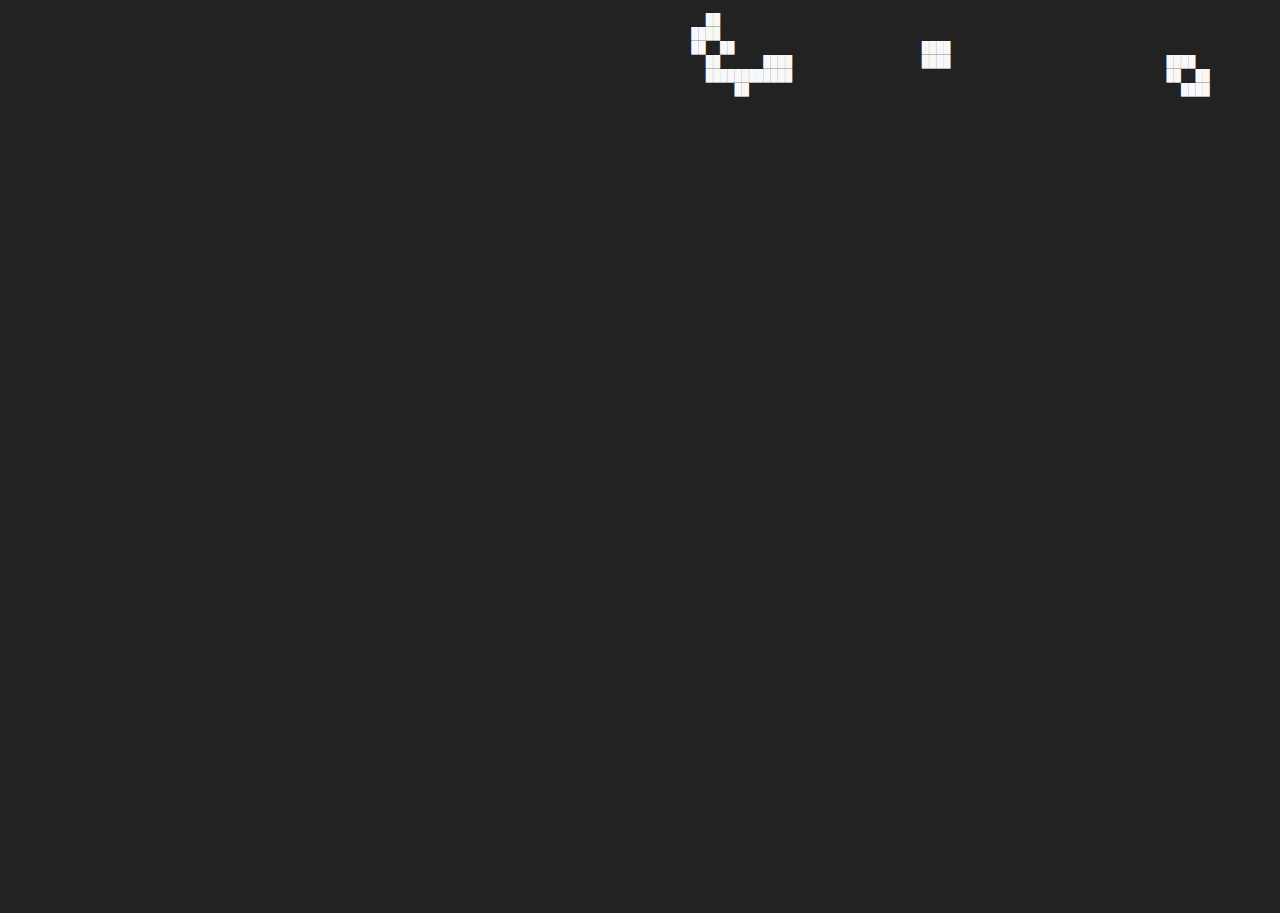
==== startpage.html @ 4c5918bc "inital commit" ====
<!DOCTYPE html>
<html>
    <title></title>
    <head>
        <link rel="stylesheet" href="startpage.css">
    </head>
    <body onload="runConway()"><pre><script src="startpage.js"></script></pre>
        <div>
            <p id="conway"></p>
        </div>
    </body>
</html>
---- startpage.css ----
html, body {
    background-color: #222222;
    /* Height and width fallback for older browsers. */
    height: 100%;
    width: 100%;
    margin: 0;
}

head {
    margin: 0;
    height: 0%;
    max-height: 0%;
}

p {
    font-size: 12px;
    font-family: monospace;
    color: #f8f8f8;
}
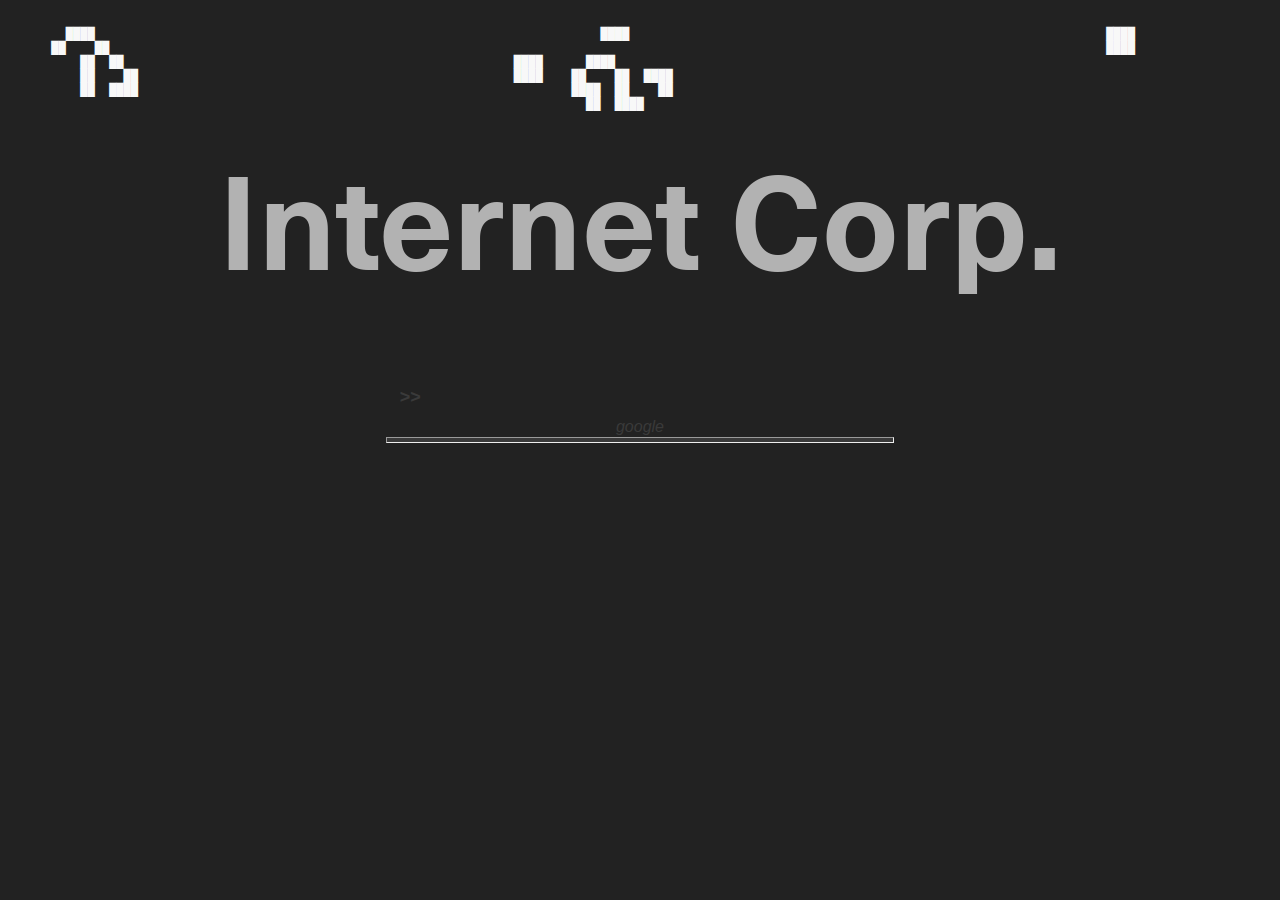
==== commit 34fc185f: "Added (non-functional) search bar" ====
--- a/startpage.html
+++ b/startpage.html
@@ -5,8 +5,26 @@
         <link rel="stylesheet" href="startpage.css">
     </head>
     <body onload="runConway()"><pre><script src="startpage.js"></script></pre>
-        <div>
+        <div class=".top-anim">
             <p id="conway"></p>
         </div>
+        <img src="img/title.png" class="center">
+        <div class="search-form-div">
+            <br>
+            <br>
+            <br>
+            <form class="search-form-container">
+                <b>>></b>&nbsp;&nbsp;&nbsp;<input type="text" name="search"  class="search-form">
+                <div class="dropdown">
+                    <button class="dropbutton">google</button>
+                    <div class="dropdown-content">
+                        <a href="#">images</a>
+                        <a href="#">wikipedia</a>
+                        <a href="#">bookmarks</a>
+                    </div>
+                </div>
+            </form>
+        </div>
+        <hr>
     </body>
 </html>--- a/startpage.css
+++ b/startpage.css
@@ -1,9 +1,5 @@
 html, body {
     background-color: #222222;
-    /* Height and width fallback for older browsers. */
-    height: 100%;
-    width: 100%;
-    margin: 0;
 }
 
 head {
@@ -17,3 +13,104 @@
     font-family: monospace;
     color: #f8f8f8;
 }
+
+.top-anim {
+    height: 25%;
+    width: 100%;
+    margin: 0;
+}
+
+img.center {
+    display: block;
+    margin: 0 auto;
+}
+
+.search-form-div {
+    margin:0px;
+    padding: 0px;
+    display: block;
+    margin: 0 auto;
+    text-align: center;
+}
+
+.search-form-container {
+    width: 42%;
+    height: 10%;
+    max-height: 10%;
+    border: 0px;
+    display: inline-block;
+    margin: 0 auto;
+    color: #3a3a3a;
+    font-family: 'Franklin Gothic Medium', 'Arial Narrow', Arial, sans-serif;
+    font-size: 18px;
+}
+
+.search-form {
+    font-size:  18px;
+    font-family: Arial, Helvetica, sans-serif;
+    width: 83%;
+    height: 35px;
+    background-color: #222222;
+    /*background-color: black;*/
+    color: #b2b2b2;
+    border-color: #222222;
+    border: 0px;
+}
+
+hr { 
+    display: block;
+    margin-top: 0px;
+    margin-bottom: 0.5em;
+    width: 40%;
+    border-style: inset;
+    border-width: 1px;
+    color: #3a3a3a;
+    background-color: #3a3a3a;
+    height: 4px;
+  } 
+
+ /* Dropdown Button */
+ .dropbutton {
+    background-color: #222222;
+    color: #3a3a3a;
+    padding: 0px;
+    font-size: 16px;
+    font-style: italic;
+    font-family: Arial, Helvetica, sans-serif;
+    border: none;
+  }
+  
+  /* The container <div> - needed to position the dropdown content */
+  .dropdown {
+    position: relative;
+    display: inline-block;
+  }
+  
+  /* Dropdown Content (Hidden by Default) */
+  .dropdown-content {
+    display: none;
+    position: absolute;
+    background-color: #f1f1f1;
+    z-index: 1;
+  }
+  
+  /* Links inside the dropdown */
+  .dropdown-content a {
+    color: #3a3a3a;
+    background-color: #222222;
+    padding: 4px 0px;
+    text-decoration: none;
+    text-align: left;
+    display: block;
+    font-style: italic;
+    font-family: Arial, Helvetica, sans-serif;
+  }
+  
+  /* Change color of dropdown links on hover */
+  .dropdown-content a:hover {background-color: #ddd;}
+  
+  /* Show the dropdown menu on hover */
+  .dropdown:hover .dropdown-content {display: block;}
+  
+  /* Change the background color of the dropdown button when the dropdown content is shown */
+  .dropdown:hover .dropbtn {background-color: #3e8e41;} 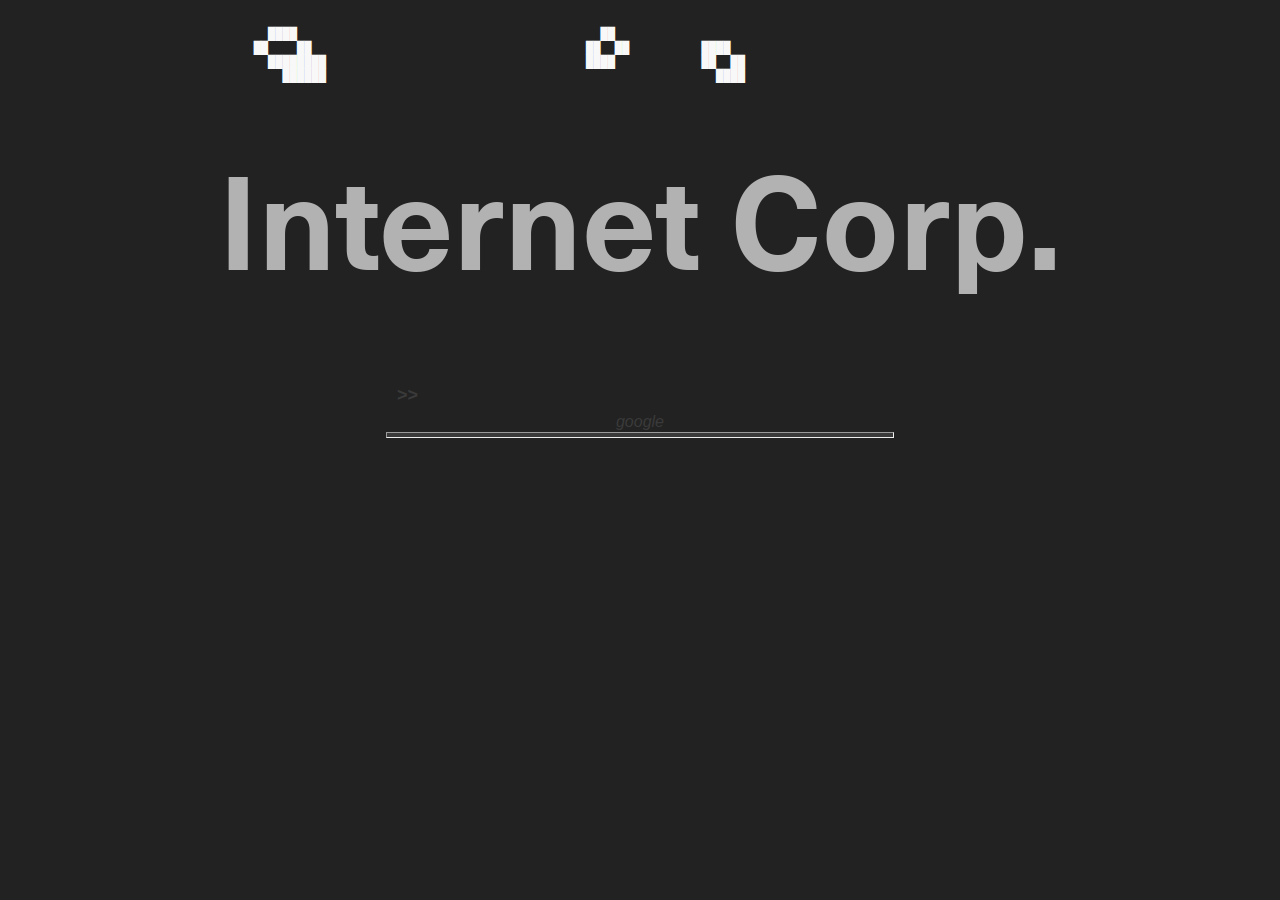
==== commit bb76b3e5: "Specify UTF-8 charset" ====
--- a/startpage.html
+++ b/startpage.html
@@ -1,4 +1,5 @@
 <!DOCTYPE html>
+<meta charset="UTF-8"> 
 <html>
     <title></title>
     <head>
--- a/startpage.css
+++ b/startpage.css
@@ -35,11 +35,12 @@
 
 .search-form-container {
     width: 42%;
-    height: 10%;
+    height: 5%;
     max-height: 10%;
     border: 0px;
     display: inline-block;
     margin: 0 auto;
+    padding-bottom: 0px;
     color: #3a3a3a;
     font-family: 'Franklin Gothic Medium', 'Arial Narrow', Arial, sans-serif;
     font-size: 18px;
@@ -48,8 +49,8 @@
 .search-form {
     font-size:  18px;
     font-family: Arial, Helvetica, sans-serif;
-    width: 83%;
-    height: 35px;
+    width: 84%;
+    height: 30px;
     background-color: #222222;
     /*background-color: black;*/
     color: #b2b2b2;
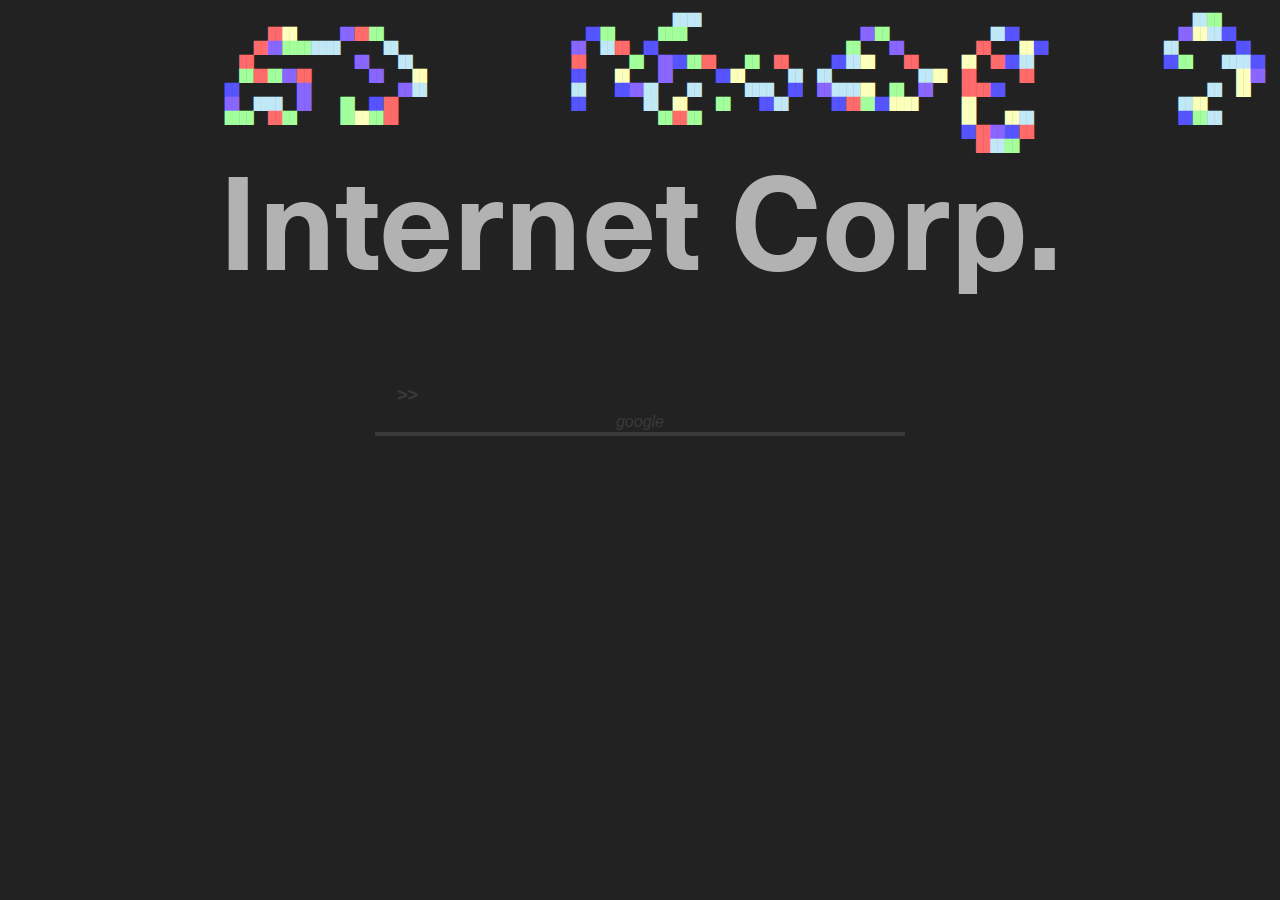
==== commit 7fce7b6f: "Made search bar functional" ====
--- a/startpage.html
+++ b/startpage.html
@@ -5,7 +5,7 @@
     <head>
         <link rel="stylesheet" href="startpage.css">
     </head>
-    <body onload="runConway()"><pre><script src="startpage.js"></script></pre>
+    <body onload="setupPage()"><pre><script src="startpage.js"></script></pre>
         <div class=".top-anim">
             <p id="conway"></p>
         </div>
@@ -14,14 +14,11 @@
             <br>
             <br>
             <br>
-            <form class="search-form-container">
-                <b>>></b>&nbsp;&nbsp;&nbsp;<input type="text" name="search"  class="search-form">
+            <form class="search-form-container autofocus" onKeyPress="return checkSubmit(event)" onsubmit="return search(q.value)">
+                <b>>></b>&nbsp;&nbsp;&nbsp;<input type="text" name="q" class="search-form">
                 <div class="dropdown">
-                    <button class="dropbutton">google</button>
-                    <div class="dropdown-content">
-                        <a href="#">images</a>
-                        <a href="#">wikipedia</a>
-                        <a href="#">bookmarks</a>
+                    <button class="dropbutton" id="search-provider"></button>
+                    <div class="dropdown-content" id="search-dropdown-list">
                     </div>
                 </div>
             </form>
--- a/startpage.css
+++ b/startpage.css
@@ -41,6 +41,7 @@
     display: inline-block;
     margin: 0 auto;
     padding-bottom: 0px;
+    margin-bottom: 0px;
     color: #3a3a3a;
     font-family: 'Franklin Gothic Medium', 'Arial Narrow', Arial, sans-serif;
     font-size: 18px;
@@ -56,15 +57,16 @@
     color: #b2b2b2;
     border-color: #222222;
     border: 0px;
+    margin-bottom: 0px;
 }
 
 hr { 
     display: block;
     margin-top: 0px;
-    margin-bottom: 0.5em;
-    width: 40%;
+    margin-bottom: 0px;
+    width: 42%;
     border-style: inset;
-    border-width: 1px;
+    border-width: 0px;
     color: #3a3a3a;
     background-color: #3a3a3a;
     height: 4px;
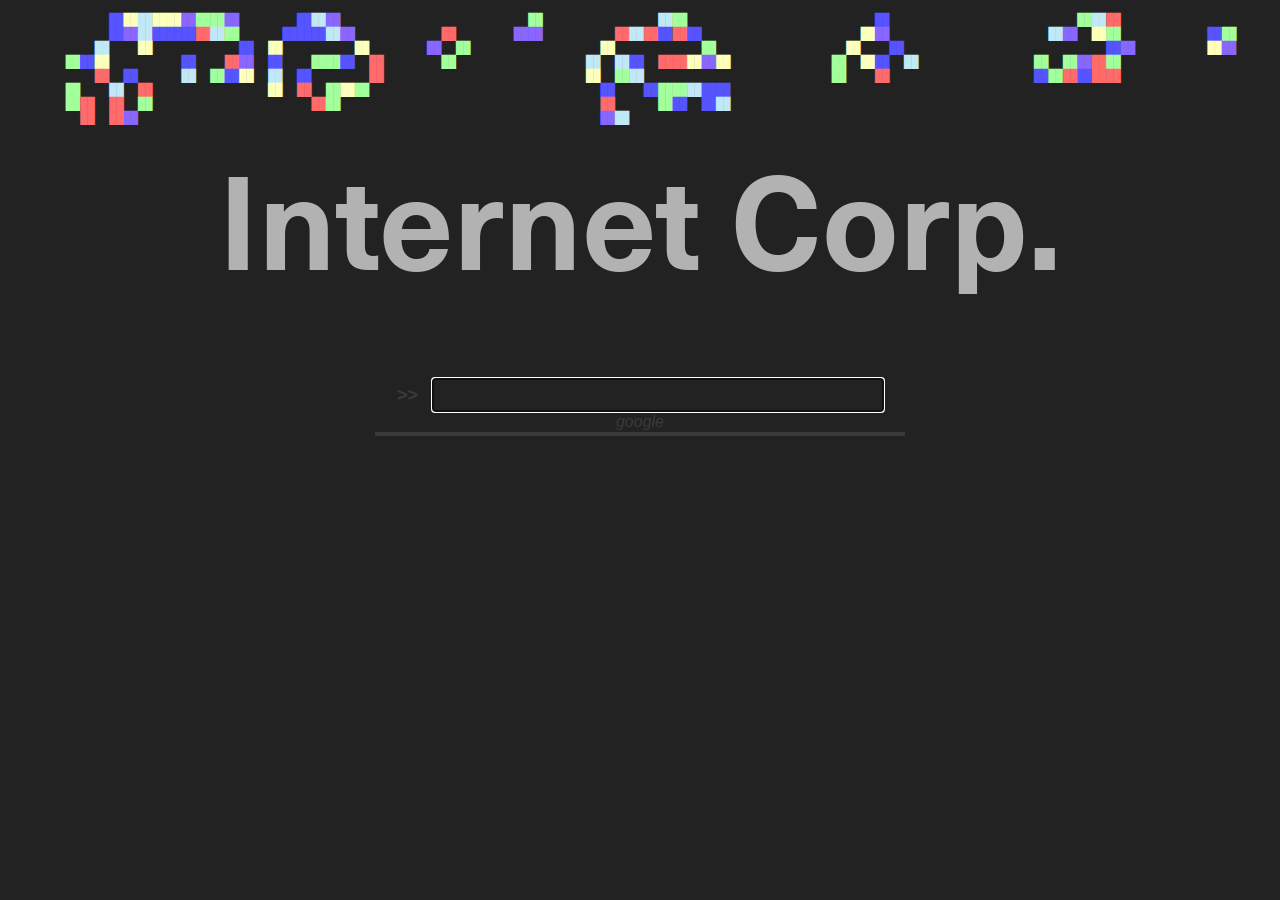
==== commit 9a535d71: "Focus on searchbar when opened" ====
--- a/startpage.html
+++ b/startpage.html
@@ -5,7 +5,7 @@
     <head>
         <link rel="stylesheet" href="startpage.css">
     </head>
-    <body onload="setupPage()"><pre><script src="startpage.js"></script></pre>
+    <body onload="setupPage()"><pre><script src="startpage.js"></script><script src="https://ajax.googleapis.com/ajax/libs/jquery/3.1.0/jquery.min.js"></script></pre>
         <div class=".top-anim">
             <p id="conway"></p>
         </div>
@@ -15,7 +15,7 @@
             <br>
             <br>
             <form class="search-form-container autofocus" onKeyPress="return checkSubmit(event)" onsubmit="return search(q.value)">
-                <b>>></b>&nbsp;&nbsp;&nbsp;<input type="text" name="q" class="search-form">
+                <b>>></b>&nbsp;&nbsp;&nbsp;<input type="text" name="q" class="search-form" id="search-form">
                 <div class="dropdown">
                     <button class="dropbutton" id="search-provider"></button>
                     <div class="dropdown-content" id="search-dropdown-list">
